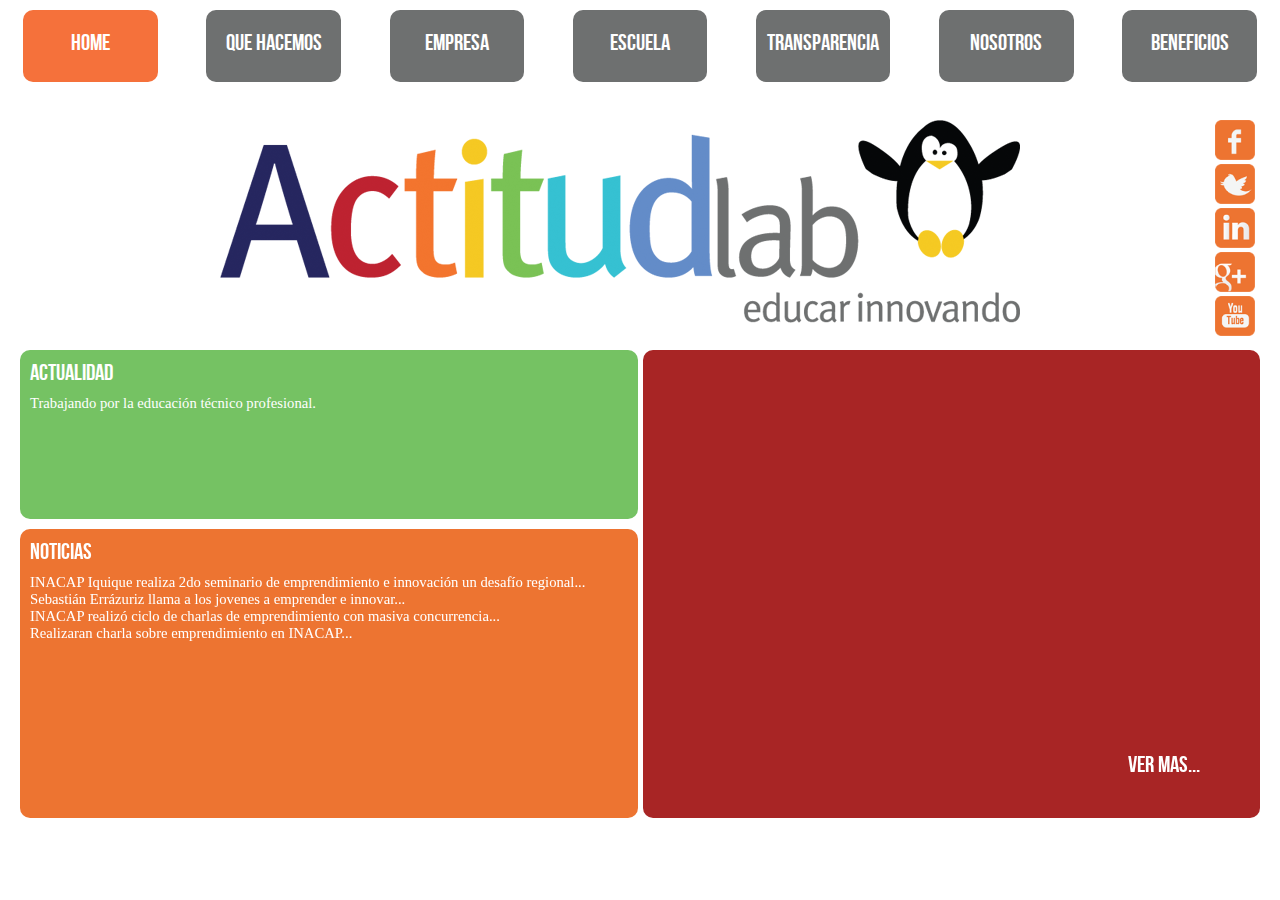
==== nueva/index.html @ dd9bc15f "Cambios Menu" ====
<!DOCTYPE html>
<html>
	<head>
		<!-- Meta -->
		<meta http-equiv="Content-Type" content="text/html; charset=UTF-8">
		<title>Actitudlab</title>

		<!-- CSS -->
		<link href="css/reset.css" rel="stylesheet" type="text/css" />
		<link href="css/colorbox.css" rel="stylesheet" type="text/css" />
		<link href="css/style.css" rel="stylesheet" type="text/css" />

		<!-- jQuery -->
		<script src="js/jquery-1.8.2.min.js"></script>
		<script src="js/jquery.colorbox-min.js"></script>

		<!-- Slider -->
		<script src="js/jquery.easing.1.3.js"></script>
		<script src="js/jquery.bxSlider.min.js"></script>

		<!-- JS -->
		<script src="js/main.js"></script>

	</script>
	</head>

	<body>
		<!-- Menu -->
		<header>
			<nav>
				<ul>
					<li><span class="menu home-activo" data-index="0" ><div>HOME</div></span></li>
					<li><span class="menu que_hacemos" data-index="1" ><div>Que Hacemos</div></span></li>
					<li><span class="menu empresa" data-index="2" ><div>EMPRESA</div></span></li>
					<li><span class="menu escuela" data-index="3" ><div>ESCUELA</div></span></li>
					<li><span class="menu transparencia" data-index="4" ><div>TRANSPARENCIA</div></span></li>
					<li><span class="menu nosotros" data-index="5" ><div>NOSOTROS</div></span></li>
					<li><span class="menu beneficios" data-index="6" ><div>BENEFICIOS</div></span></li>
				</ul>
			</nav>
		</header>

		<ul id="slider">
			<li>
				<div id="home" class="secciones" >					
					<div id="home-contenido" class="contenido">
						<div id="logo-home">
							<img src="images/logo.png" />
							<div class="redes-so">
								<a href="https://www.facebook.com/ActitudLab" target="_blanck" ><img src="images/home/facebook.png" /></a>
								<a href="https://twitter.com/ActitudLab" target="_blanck" ><img src="images/home/twitter.png" /></a>
								<a href="http://www.linkedin.com/company/actitud-lab" target="_blanck" ><img src="images/home/linkedin.png" /></a>
								<a href="#" target="_blanck" ><img src="images/home/google.png" /></a>
								<a href="#" target="_blanck" ><img src="images/home/youtube.png" /></a>
							</div>
						</div>

						<table>
							<tr>
								<td class="actualidad">
									<h1>Actualidad</h1>
									Trabajando por la educación técnico profesional.
								</td>
								<td class="videos" rowspan="2">
									<iframe width="90%" height="80%" src="http://www.youtube.com/embed/9oYLmiWO-VU" frameborder="0" allowfullscreen></iframe><br>
									<div class="caja-mas">
										<a href="videos" class="masvideos" rel="pop-up">VER MAS...</a>
									</div>
								</td>
							</tr>
							<tr>
								<td class="noticias">
									<h1>Noticias</h1>

									<a target="_blank" href="https://www.inacap.cl/tportalvp/sala-de-prensa/contenido/noticias/inacap-iquique-realiza-2do-seminario-de-emprendimiento-e-innovacion-un-desafio-regional">INACAP Iquique realiza 2do seminario de emprendimiento e innovación un desafío regional...</a><br>

									<a target="_blank" href="http://radiopolar.com/noticia_63642.html">Sebastián Errázuriz llama a los jovenes a emprender e innovar...</a><br>

									<a target="_blank" href="http://elpinguino.com/noticias/129115/INACAP-realiz-Ciclo-de-Charlas-de-Emprendimiento-con-masiva-concurren">INACAP realizó ciclo de charlas de emprendimiento con masiva concurrencia...</a><br>

									<a target="_blank" href="http://elpinguino.com/noticias/128962/Realizaran-charla-sobre-emprendimiento-en-INACAP">Realizaran charla sobre emprendimiento en INACAP...</a><br>
								</td>
							</tr>
						</table>
					</div>
				</div>
			</li>

			<li>
				<div id="que_hacemos" class="secciones" >
					<div id="que_hacemos-contenido" class="contenido">
						<table>
							<tr>
								<td class="logo"><img src="images/logo.png" /></td>
								<td class="transparencia" ><h1>QUE HACEMOS</h1></td>
							</tr>
							<tr>
								<td class="cont" colspan="2"></td>
							</tr>
						</table>
					</div>
				</div>
			</li>

			<li>
				<div id="empresa" class="secciones" >
					<div id="empresa-contenido" class="contenido">
						<div id="logo-empresa">
							<img src="images/logo.png" />
						</div>

						<table>
							<tr>
								<td class="socio">
									<h1>Socio</h1> Somos todos socios.
								</td>
								<td class="gob">
									<h1>Gob</h1>
								</td>
							</tr>
							<tr>
								<td class="empleados">
									<h1>Empleados</h1>
								</td>
								<td class="futuros">
									<h1>Futuros</h1>
								</td>
							</tr>
						</table>
					</div>
				</div>
			</li>

			<li>
				<div id="escuela" class="secciones" >
					<div id="escuela-contenido" class="contenido">
						<table>
							<tr>
								<td class="logo"><img src="images/logo.png" /></td>
								<td class="cont" rowspan="2" ></td>
							</tr>
							<tr>
								<td class="perfiles">
									PROFESORES<br>
									<br>
									ESTUDIANTES
								</td>
							</tr>
						</table>
					</div>
				</div>
			</li>

			<li>
				<div id="transparencia" class="secciones" >
					<div id="transparencia-contenido" class="contenido">
						<table>
							<tr>
								<td class="logo"><img src="images/logo.png" /></td>
								<td class="transparencia" ><h1>TRANSPARENCIA</h1></td>
							</tr>
							<tr>
								<td class="cont" colspan="2"></td>
							</tr>
						</table>
					</div>
				</div>
			</li>

			<li>
				<div id="nosotros" class="secciones" >
					<div id="equipo-contenido" class="contenido">
						<table>
							<tr>
								<td class="logo"><img src="images/logo.png" /></td>
								<td class="equipo" colspan="2"><h1>EQUIPO</h1></td>
							</tr>
							<tr>
								<td class="perfil row1">
									<div class="foto">
										<img src="images/nosotros/fotos/sebastian_errazuris.png">
									</div>
									<div class="info">
										<h1>SEBASTIÁN ERRÁZURIZ</h1>
										ABOGADO<br>
										(C) MASTER OF ART. INNOVACIÓN<br>
										UNIVERSIDAD ADOLFO IBAÑEZ<br>
										MBA. NEGOCIOS
									</div>
								</td>
								<td class="perfil row1">
									<div class="foto">
										<img src="images/nosotros/fotos/jose_miguel_hirmas.png">
									</div>
									<div class="info">
										<h1>JOSE MIGUEL HIRMAS</h1>
										MAGISTER EN INNOVACIÓN<br>
										UNIVERSIDAD ADOLFO IBAÑEZ
									</div>
								</td>
								<td class="perfil row1">
									<div class="foto">
										<img src="images/nosotros/fotos/ignacio_mujica.png">
									</div>
									<div class="info">
										<h1>IGNACIO MUJICA</h1>
										(C) MASTER OF SCIENCE IN MARKETING<br>
										UNIVERSIDAD ADOLFO IBAÑEZ
									</div>
								</td>
							</tr>
							<tr>
								<td class="perfil row2">
									<div class="foto">
										<img src="images/nosotros/fotos/hector_lascar.png">
									</div>
									<div class="info">
										<h1>HÉCTOR LÁSCAR</h1>
										DIPLOMADO Y MAGISTER<br>
										DIRECCIÓN DE VENTAS<br>
										UNIVERSIDAD ADOLFO IBAÑEZ
									</div>
								</td>
								<td class="perfil row2">
									<div class="foto">
										<img src="images/nosotros/fotos/ignacio_denegri.png">
									</div>
									<div class="info">
										<h1>IGNACIO DENEGRI</h1>
										SOCIOLOGÍA<br>
										PONTIFICIA UNIVERSIDAD CATÓLICA DE CHILE
									</div>
								</td>
								<td class="perfil row2">
									<div class="foto">
										<img src="images/nosotros/fotos/josefina_urquieta.png">
									</div>
									<div class="info">
										<h1>JOSEFINA URQUIETA</h1>
										DISEÑO GRÁFICO<br>
										UNIVERSIDAD DEL DESARROLLO
									</div>
								</td>
							</tr>
							<tr>
								<td class="perfil row3">
									<div class="foto">
										<img src="images/nosotros/fotos/maidalena_cofre.png">
									</div>
									<div class="info">
										<h1>MAGDALENA COFRÉ</h1>
										DISEÑO<br>
										PONTIFICIA UNIVERSIDAD CATÓLICA DE CHILE
									</div>
								</td>
								<td class="perfil row3">
									<div class="foto">
										<img src="images/nosotros/fotos/sebastian_mujica.png">
									</div>
									<div class="info">
										<h1>SEBASTIÁN MUJICA</h1>
										INGENIERÍA CIVIL<br>
										UNIVERSIDAD DE LOS ANDES	
									</div>
								</td>
							</tr>
						</table>
					</div>
				</div>
			</li>

			<li>
				<div id="beneficios" class="secciones" >
					<div id="beneficios-contenido" class="contenido">
						<table>
							<tr>
								<td class="logo"><img src="images/logo.png" /></td>
								<td class="beneficios" ></td>
							</tr>
							<tr>
								<td class="cont" colspan="2"></td>
							</tr>
						</table>
					</div>
				</div>
			</li>
		</ul>
	</body>
</html>
---- nueva/css/colorbox.css ----
/*
    ColorBox Core Style:
    The following CSS is consistent between example themes and should not be altered.
*/
#colorbox, #cboxOverlay, #cboxWrapper{position:absolute; top:0; left:0; z-index:9999; overflow:hidden;}
#cboxOverlay{position:fixed; width:100%; height:100%;}
#cboxMiddleLeft, #cboxBottomLeft{clear:left;}
#cboxContent{position:relative;}
#cboxLoadedContent{overflow:auto;}
#cboxTitle{margin:0;}
#cboxLoadingOverlay, #cboxLoadingGraphic{position:absolute; top:0; left:0; width:100%; height:100%;}
#cboxPrevious, #cboxNext, #cboxClose, #cboxSlideshow{cursor:pointer;}
.cboxPhoto{float:left; margin:auto; border:0; display:block; max-width:none;}
.cboxIframe{width:100%; height:100%; display:block; border:0;}
#colorbox, #cboxContent, #cboxLoadedContent{box-sizing:content-box;}

/* 
    User Style:
    Change the following styles to modify the appearance of ColorBox.  They are
    ordered & tabbed in a way that represents the nesting of the generated HTML.
*/
#cboxOverlay{background:url(images/overlay.png) repeat 0 0;}
#colorbox{}
    #cboxTopLeft{width:21px; height:21px; background:url(images/controls.png) no-repeat -101px 0;}
    #cboxTopRight{width:21px; height:21px; background:url(images/controls.png) no-repeat -130px 0;}
    #cboxBottomLeft{width:21px; height:21px; background:url(images/controls.png) no-repeat -101px -29px;}
    #cboxBottomRight{width:21px; height:21px; background:url(images/controls.png) no-repeat -130px -29px;}
    #cboxMiddleLeft{width:21px; background:url(images/controls.png) left top repeat-y;}
    #cboxMiddleRight{width:21px; background:url(images/controls.png) right top repeat-y;}
    #cboxTopCenter{height:21px; background:url(images/border.png) 0 0 repeat-x;}
    #cboxBottomCenter{height:21px; background:url(images/border.png) 0 -29px repeat-x;}
    #cboxContent{background:#fff; overflow:hidden;}
        .cboxIframe{background:#fff;}
        #cboxError{padding:50px; border:1px solid #ccc;}
        #cboxLoadedContent{margin-bottom:28px;}
        #cboxTitle{position:absolute; bottom:4px; left:0; text-align:center; width:100%; color:#949494;}
        #cboxCurrent{position:absolute; bottom:4px; left:58px; color:#949494;}
        #cboxSlideshow{position:absolute; bottom:4px; right:30px; color:#0092ef;}
        #cboxPrevious{position:absolute; bottom:0; left:0; background:url(images/controls.png) no-repeat -75px 0; width:25px; height:25px; text-indent:-9999px;}
        #cboxPrevious:hover{background-position:-75px -25px;}
        #cboxNext{position:absolute; bottom:0; left:27px; background:url(images/controls.png) no-repeat -50px 0; width:25px; height:25px; text-indent:-9999px;}
        #cboxNext:hover{background-position:-50px -25px;}
        #cboxLoadingOverlay{background:url(images/loading_background.png) no-repeat center center;}
        #cboxLoadingGraphic{background:url(images/loading.gif) no-repeat center center;}
        #cboxClose{position:absolute; bottom:0; right:0; background:url(images/controls.png) no-repeat -25px 0; width:25px; height:25px; text-indent:-9999px;}
        #cboxClose:hover{background-position:-25px -25px;}

/*
  The following fixes a problem where IE7 and IE8 replace a PNG's alpha transparency with a black fill
  when an alpha filter (opacity change) is set on the element or ancestor element.  This style is not applied to or needed in IE9.
  See: http://jacklmoore.com/notes/ie-transparency-problems/
*/
.cboxIE #cboxTopLeft,
.cboxIE #cboxTopCenter,
.cboxIE #cboxTopRight,
.cboxIE #cboxBottomLeft,
.cboxIE #cboxBottomCenter,
.cboxIE #cboxBottomRight,
.cboxIE #cboxMiddleLeft,
.cboxIE #cboxMiddleRight {
    filter: progid:DXImageTransform.Microsoft.gradient(startColorstr=#00FFFFFF,endColorstr=#00FFFFFF);
}

/*
  The following provides PNG transparency support for IE6
  Feel free to remove this and the /ie6/ directory if you have dropped IE6 support.
*/
.cboxIE6 #cboxTopLeft{background:url(images/ie6/borderTopLeft.png);}
.cboxIE6 #cboxTopCenter{background:url(images/ie6/borderTopCenter.png);}
.cboxIE6 #cboxTopRight{background:url(images/ie6/borderTopRight.png);}
.cboxIE6 #cboxBottomLeft{background:url(images/ie6/borderBottomLeft.png);}
.cboxIE6 #cboxBottomCenter{background:url(images/ie6/borderBottomCenter.png);}
.cboxIE6 #cboxBottomRight{background:url(images/ie6/borderBottomRight.png);}
.cboxIE6 #cboxMiddleLeft{background:url(images/ie6/borderMiddleLeft.png);}
.cboxIE6 #cboxMiddleRight{background:url(images/ie6/borderMiddleRight.png);}

.cboxIE6 #cboxTopLeft,
.cboxIE6 #cboxTopCenter,
.cboxIE6 #cboxTopRight,
.cboxIE6 #cboxBottomLeft,
.cboxIE6 #cboxBottomCenter,
.cboxIE6 #cboxBottomRight,
.cboxIE6 #cboxMiddleLeft,
.cboxIE6 #cboxMiddleRight {
    _behavior: expression(this.src = this.src ? this.src : this.currentStyle.backgroundImage.split('"')[1], this.style.background = "none", this.style.filter = "progid:DXImageTransform.Microsoft.AlphaImageLoader(src=" + this.src + ", sizingMethod='scale')");
}
---- nueva/css/style.css ----
/* Font */
@font-face {
    font-family: 'bebas_neueregular';
    src: url('font/bebasneue-webfont.eot');
    src: url('font/bebasneue-webfont.eot?#iefix') format('embedded-opentype'),
         url('font/bebasneue-webfont.woff') format('woff'),
         url('font/bebasneue-webfont.ttf') format('truetype'),
         url('font/bebasneue-webfont.svg#bebas_neueregular') format('svg');
    font-weight: normal;
    font-style: normal;

}

/* General */
html {
	height: 100%;
}

body {
	min-width: 1024px;
	height: 100%;
	font-family: tahoma;
	color: #FFF;
	font-size: 11pt;
	overflow: hidden;
	overflow-y: auto;
	width: 3000px;
	line-height: normal;
}

table {
	width: 100%;
	border-collapse: separate;
	border-spacing: 5px 10px;
}

table td {
	border-radius: 10px;
	text-align: left;
	padding: 10px;
}

a {
	color: #FFF;
	text-decoration: none;
}

a:hover {
	text-decoration: underline;
}

h1 {
	font-family: 'bebas_neueregular';
	margin-bottom: 10px;
	font-size: 17pt;
}

.contenido {
	margin: 0 15px;
	text-align: center;
}

.secciones {
	width: 63.3%;
	padding: 10px 0px 10px 0px;
	margin: 0 auto;
	text-align: center;
	display: inline-block;
}

/* HEADER */
header {
	width: 100%;
	font-family: 'bebas_neueregular';
	font-size: 17pt;
}

header nav {
	padding: 10px 0px 10px 0px;
}

header nav {
	width: 100%;
	margin: 0 auto;
	text-align: center;
}

header nav ul li {
	display: inline-block;
	width: 14%;
	text-align: center;
	height: 80px;
}

header nav ul li span.menu {
	background-color: #6e7070;
	width: 75%;
	height: 90%;
	display: block;
	margin: 0 auto;
	border-radius: 10px;
	cursor: pointer;
}

header nav ul li span.home:hover {
	background-color: #f5713b;
}
header nav ul li span.home-activo {
	background-color: #f5713b;
}

header nav ul li span.que_hacemos:hover {
	background-color: #BC2535;
}
header nav ul li span.que_hacemos-activo {
	background-color: #BC2535;	
}

header nav ul li span.empresa:hover {
	background-color: #75c263;
}
header nav ul li span.empresa-activo {
	background-color: #75c263;	
}

header nav ul li span.escuela:hover {
	background-color: #2ac2d0;
}
header nav ul li span.escuela-activo {
	background-color: #2ac2d0;
}

header nav ul li span.transparencia:hover {
	background-color: #638dc4;
}
header nav ul li span.transparencia-activo {
	background-color: #638dc4;
}

header nav ul li span.nosotros:hover {
	background-color: #f5713b;
}
header nav ul li span.nosotros-activo {
	background-color: #f5713b;
}

header nav ul li span.beneficios:hover {
	background-color: #75c263;
}
header nav ul li span.beneficios-activo {
	background-color: #75c263;
}

header nav ul li span.menu div {
	padding-top: 20px;
}

/* HOME */

#home-contenido #logo-home {
	border: none;
	border-radius: 10px;
	padding: 10px;
}

#home-contenido #logo-home .redes-so {
	float: right;
}

#home-contenido #logo-home .redes-so a {
	display: block;
}

#home-contenido #logo-home .redes-so a img {
	height: 40px;
}

#home-contenido table {
	height: 65%;
}

#home-contenido .redes-sociales {
	float: right;
	margin-right: 5px;
}

#home-contenido table td.actualidad {
	background-color: #75c263;
	width: 50%;
}

#home-contenido table td.noticias {
	background-color: #ed7431;
	width: 50%;
}

#home-contenido table td.noticias div.vermasnoticias {
	text-align: right;
	margin-right: 50px;
	margin-top: 20px;
	font-family: 'bebas_neueregular';
	height: 100%;
}

#home-contenido table td.noticias div.vermasnoticias a {
	font-size: 17pt;
}

#home-contenido table td.noticias h1 {
	margin-bottom: 10px;
}

#home-contenido table td.noticias a {
	font-size: 11pt;
}

#home-contenido table td.videos {
	background-color: #a82525;
	width: 50%;
	text-align: center;
	vertical-align: middle;
}

#home-contenido table td.videos div.caja-mas {
	text-align: right;
	margin-right: 50px;
	font-family: 'bebas_neueregular';
	font-size: 17pt;
}

/* EMPRESA */

#empresa-contenido #logo-empresa {
	border: none;
	border-radius: 10px;
	padding: 10px;
}

#empresa-contenido #logo-empresa img {
	height: 90px;
}

#empresa-contenido table {
	height: 80%;
}

#empresa-contenido table td {
	width: 50%;
}

#empresa-contenido table td.socio {
	background-color: #638dc4;
	height: 50%;
}

#empresa-contenido table td.gob {
	background-color: #35c1d2;
	height: 50%;
}

#empresa-contenido table td.empleados {
	background-color: #75c263;
	height: 50%
}

#empresa-contenido table td.futuros {
	background-color: #f5713b;
	height: 50%
}

/* ESCUELA */

#escuela-contenido table {
	height: 100%;
}

#escuela-contenido table td.logo {
	border: none;
	border-radius: 10px;
	width: 30%;
	height: 100px;
	text-align: center;
}

#escuela-contenido table td.logo img {
	width: 300px;
}

#escuela-contenido table td.cont {
	background-color: #62cc49;
	width: 70%;
}

#escuela-contenido table td.perfiles {
	background-color: #f2742d;
	width: 30%;
	font-family: 'bebas_neueregular';
}

/* TRANSPARENCIA */

#transparencia-contenido table {
	height: 100%;
}

#transparencia-contenido table td.logo {
	border: none;
	border-radius: 10px;
	width: 30%;
	height: 100px;
	text-align: center;
}

#transparencia-contenido table td.logo img {
	width: 300px;
}

#transparencia-contenido table td.transparencia {
	background-color: #62cc49;
	text-align: center;
	font-size: 40pt;
	width: 70%;
}

#transparencia-contenido table td.cont {
	background-color: #35c1d2;
	width: 100%;
}

/* EQUIPO */

#equipo-contenido table {
	height: 90%;
}

#equipo-contenido table td.logo {
	border: none;
	border-radius: 10px;
	width: 30%;
	height: 100px;
	text-align: center;
}

#equipo-contenido table td.logo img {
	width: 300px;
}

#equipo-contenido table td.equipo {
	background-color: #27275c;
	text-align: center;
	font-size: 40pt;
	width: 70%;
}

#equipo-contenido table td.perfil {
	width: 30%;
	text-align: center;
	vertical-align: middle;
}

#equipo-contenido table td.perfil div {
	display: inline-block;
	text-align: center;
	vertical-align: top;
}

#equipo-contenido table td.perfil div.foto img {
	/*margin-right: 20px;*/
	width: 70%
}

#equipo-contenido table td.perfil div.info {
	font-size: 10pt;
	font-weight: normal;
	width: 170px;
}

#equipo-contenido table td.perfil div.info h1 {
	font-size: 17pt;
	margin-bottom: 15px;
}

#equipo-contenido table td.row1 {
	background-color: #75c263;
}

#equipo-contenido table td.row2 {
	background-color: #35c1d2;
}

#equipo-contenido table td.row3 {
	background-color: #f5713b;
}

/* BENEFICIOS */

#beneficios-contenido table {
	height: 100%;
}

#beneficios-contenido table td.logo {
	border: none;
	border-radius: 10px;
	width: 30%;
	height: 100px;
	text-align: center;
}

#beneficios-contenido table td.logo img {
	width: 300px;
}

#beneficios-contenido table td.beneficios {
	background-color: #f2742d;
	text-align: center;
	font-size: 40pt;
	width: 70%;
}

#beneficios-contenido table td.cont {
	background-color: #638dc4;
	width: 100%;
}
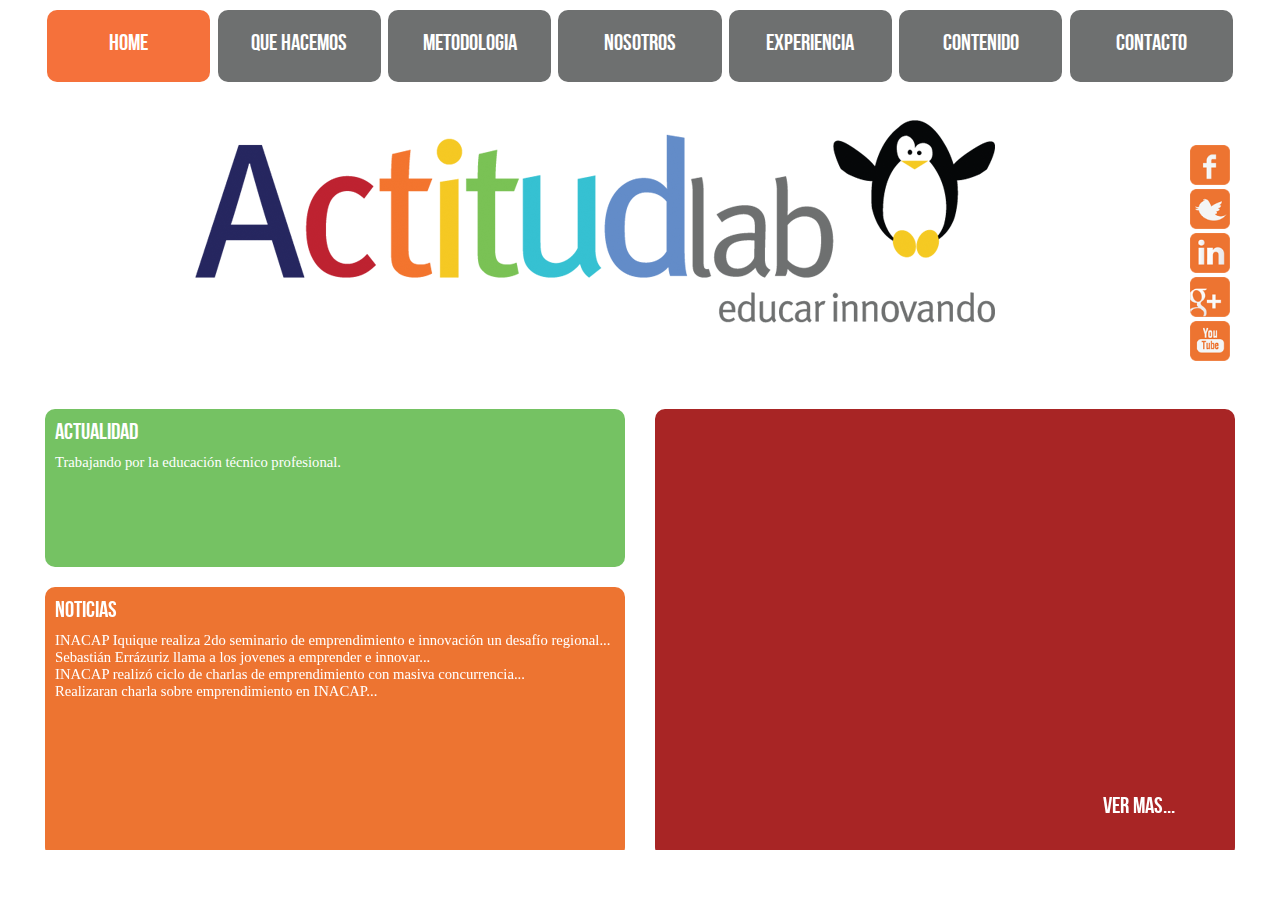
==== commit 1ea93807: "Avance jueves 13/dic" ====
--- a/nueva/index.html
+++ b/nueva/index.html
@@ -30,12 +30,12 @@
 			<nav>
 				<ul>
 					<li><span class="menu home-activo" data-index="0" ><div>HOME</div></span></li>
-					<li><span class="menu que_hacemos" data-index="1" ><div>Que Hacemos</div></span></li>
-					<li><span class="menu empresa" data-index="2" ><div>EMPRESA</div></span></li>
-					<li><span class="menu escuela" data-index="3" ><div>ESCUELA</div></span></li>
-					<li><span class="menu transparencia" data-index="4" ><div>TRANSPARENCIA</div></span></li>
+					<li><span class="menu que_hacemos" data-index="1" ><div>QUE HACEMOS</div></span></li>
+					<li><span class="menu empresa" data-index="2" ><div>METODOLOGIA</div></span></li>
 					<li><span class="menu nosotros" data-index="5" ><div>NOSOTROS</div></span></li>
-					<li><span class="menu beneficios" data-index="6" ><div>BENEFICIOS</div></span></li>
+					<li><span class="menu escuela" data-index="3" ><div>EXPERIENCIA</div></span></li>
+					<li><span class="menu transparencia" data-index="4" ><div>CONTENIDO</div></span></li>
+					<li><span class="menu beneficios" data-index="6" ><div>CONTACTO</div></span></li>
 				</ul>
 			</nav>
 		</header>
@@ -92,10 +92,15 @@
 						<table>
 							<tr>
 								<td class="logo"><img src="images/logo.png" /></td>
-								<td class="transparencia" ><h1>QUE HACEMOS</h1></td>
-							</tr>
-							<tr>
-								<td class="cont" colspan="2"></td>
+								<td class="cont" rowspan="2" ></td>
+							</tr>
+							<tr>
+								<td class="perfiles">
+									Que Hacemos?<br></br>
+									Lorem ipsum dolor sit amet, consectetur adipiscing elit. Suspendisse hendrerit dui id urna vulputate vel sollicitudin turpis malesuada. Vestibulum aliquet dictum pellentesque. Pellentesque non magna ante, sit amet bibendum neque. Proin tincidunt facilisis est vel porttitor. Vestibulum eget lacus arcu. Etiam leo enim, porta eget tempus et, luctus id ipsum. Praesent quis est nec lorem dictum dapibus sed non ipsum. Nullam tempor, diam in mollis semper, risus turpis lobortis odio, sit amet auctor dolor sapien eget orci. Nulla facilisi. Etiam euismod pulvinar massa sed aliquet. Aenean aliquam felis ut dolor rhoncus ac tempor mauris venenatis. Duis lobortis mauris eu libero rhoncus a congue ante fringilla.<br></br>
+									Porque lo hacemos?<br></br>
+									Lorem ipsum dolor sit amet, consectetur adipiscing elit. Suspendisse hendrerit dui id urna vulputate vel sollicitudin turpis malesuada. Vestibulum aliquet dictum pellentesque. Pellentesque non magna ante, sit amet bibendum neque. Proin tincidunt facilisis est vel porttitor. Vestibulum eget lacus arcu. Etiam leo enim, porta eget tempus et, luctus id ipsum. Praesent quis est nec lorem dictum dapibus sed non ipsum. Nullam tempor, diam in mollis semper, risus turpis lobortis odio, sit amet auctor dolor sapien eget orci. Nulla facilisi. Etiam euismod pulvinar massa sed aliquet. Aenean aliquam felis ut dolor rhoncus ac tempor mauris venenatis. Duis lobortis mauris eu libero rhoncus a congue ante fringilla.
+								</td>
 							</tr>
 						</table>
 					</div>
--- a/nueva/css/style.css
+++ b/nueva/css/style.css
@@ -31,7 +31,7 @@
 table {
 	width: 100%;
 	border-collapse: separate;
-	border-spacing: 5px 10px;
+	border-spacing: 30px 20px;
 }
 
 table td {
@@ -87,14 +87,14 @@
 
 header nav ul li {
 	display: inline-block;
-	width: 14%;
+	width: 13%;
 	text-align: center;
 	height: 80px;
 }
 
 header nav ul li span.menu {
 	background-color: #6e7070;
-	width: 75%;
+	width: 98%;
 	height: 90%;
 	display: block;
 	margin: 0 auto;
@@ -165,6 +165,7 @@
 
 #home-contenido #logo-home .redes-so {
 	float: right;
+	padding: 2%;
 }
 
 #home-contenido #logo-home .redes-so a {
@@ -268,6 +269,35 @@
 	height: 50%
 }
 
+/* QUE HACEMOS */
+
+#que_hacemos-contenido table {
+	height: 100%;
+}
+
+#que_hacemos-contenido table td.logo {
+	border: none;
+	border-radius: 10px;
+	width: 30%;
+	height: 100px;
+	text-align: center;
+}
+
+#que_hacemos-contenido table td.logo img {
+	width: 300px;
+}
+
+#que_hacemos-contenido table td.cont {
+	background-color: #f2742d;
+	width: 70%;
+}
+
+#que_hacemos-contenido table td.perfiles {
+	background-color: #62cc49;
+	width: 30%;
+	font-family: 'bebas_neueregular';
+}
+
 /* ESCUELA */
 
 #escuela-contenido table {
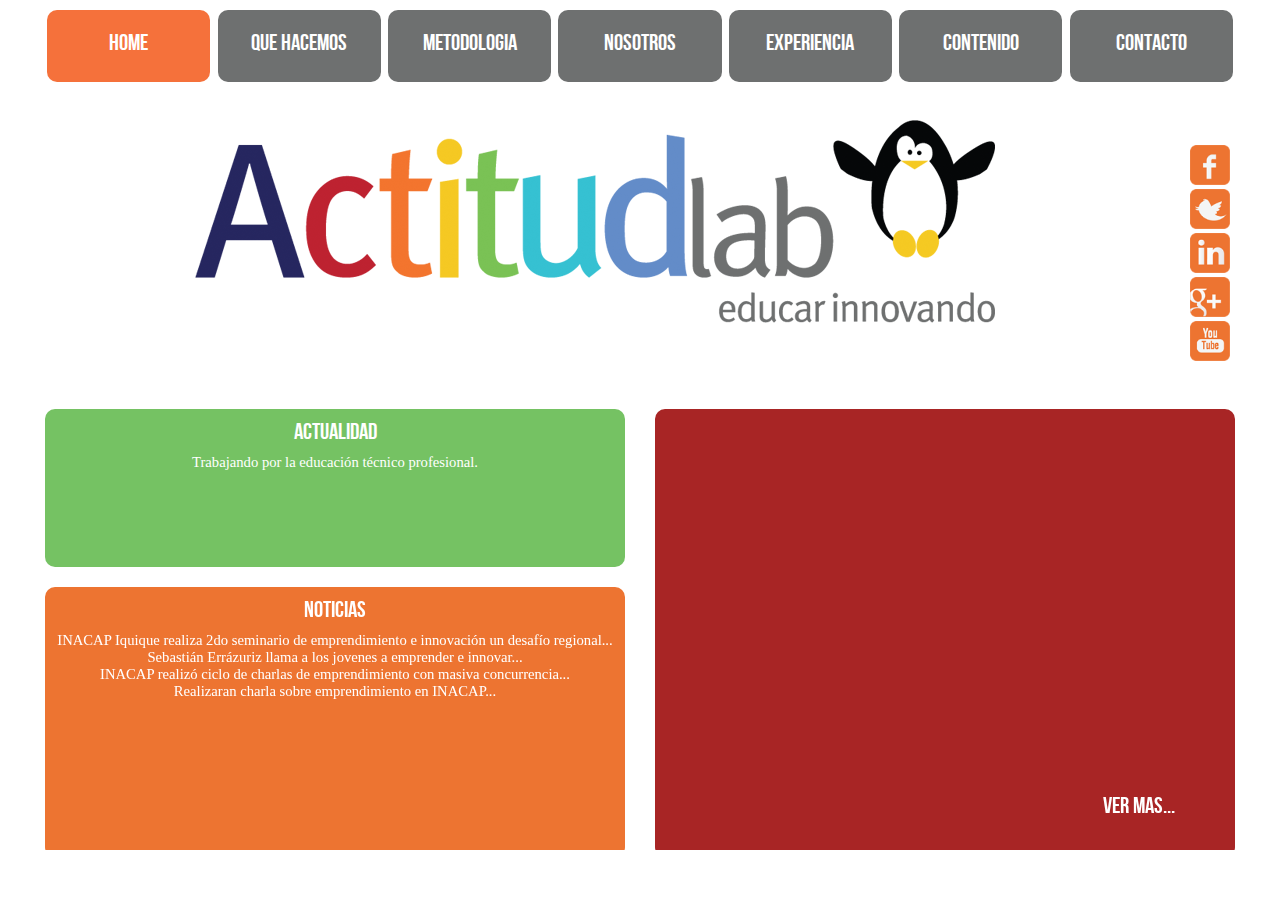
==== commit 04b36032: "Nuevo mennu" ====
--- a/nueva/index.html
+++ b/nueva/index.html
@@ -92,7 +92,67 @@
 						<table>
 							<tr>
 								<td class="logo"><img src="images/logo.png" /></td>
-								<td class="cont" rowspan="2" ></td>
+								<td class="cont" rowspan="2" >
+									<dl>
+		<dt><a href="#Section1">Section 1</a></dt>
+		<dd id="Section1">
+			<p>
+				Lorem ipsum dolor sit amet, consectetur adipiscing elit. Proin consectetur, ante non iaculis suscipit, massa tortor dictum massa, mattis iaculis massa odio sit amet ipsum. Integer posuere enim ac felis feugiat auctor. Ut urna dui, mollis hendrerit fermentum non, lacinia non enim. Vestibulum lacus risus, tempor vel egestas at, laoreet id tortor. Cras augue sapien, cursus in facilisis id, bibendum a enim. Curabitur semper ligula et ligula aliquet scelerisque. Nunc quis aliquet sem. Duis a rhoncus enim. Integer lacinia, mi.
+			</p>
+		</dd>
+		<dt><a href="#Section2">Section 2</a></dt>
+		<dd id="Section2">
+			<p>
+				Lorem ipsum dolor sit amet, consectetur adipiscing elit. Proin consectetur, ante non iaculis suscipit, massa tortor dictum massa, mattis iaculis massa odio sit amet ipsum. Integer posuere enim ac felis feugiat auctor. Ut urna dui, mollis hendrerit fermentum non, lacinia non enim. Vestibulum lacus risus, tempor vel egestas at, laoreet id tortor. Cras augue sapien, cursus in facilisis id, bibendum a enim. Curabitur semper ligula et ligula aliquet scelerisque. Nunc quis aliquet sem. Duis a rhoncus enim. Integer lacinia, mi.
+			</p>
+		</dd>
+		<dt><a href="#Section3">Section 3</a></dt>
+		<dd id="Section3">
+			<p>
+				Lorem ipsum dolor sit amet, consectetur adipiscing elit. Proin consectetur, ante non iaculis suscipit, massa tortor dictum massa, mattis iaculis massa odio sit amet ipsum. Integer posuere enim ac felis feugiat auctor. Ut urna dui, mollis hendrerit fermentum non, lacinia non enim. Vestibulum lacus risus, tempor vel egestas at, laoreet id tortor. Cras augue sapien, cursus in facilisis id, bibendum a enim. Curabitur semper ligula et ligula aliquet scelerisque. Nunc quis aliquet sem. Duis a rhoncus enim. Integer lacinia, mi.
+			</p>
+		</dd>
+		<dt><a href="#Section4">Section 4</a></dt>
+		<dd id="Section4">
+			<p>
+				Lorem ipsum dolor sit amet, consectetur adipiscing elit. Proin consectetur, ante non iaculis suscipit, massa tortor dictum massa, mattis iaculis massa odio sit amet ipsum. Integer posuere enim ac felis feugiat auctor. Ut urna dui, mollis hendrerit fermentum non, lacinia non enim. Vestibulum lacus risus, tempor vel egestas at, laoreet id tortor. Cras augue sapien, cursus in facilisis id, bibendum a enim. Curabitur semper ligula et ligula aliquet scelerisque. Nunc quis aliquet sem. Duis a rhoncus enim. Integer lacinia, mi.
+			</p>
+		</dd>
+	</dl>
+
+
+
+									<!--<div class="info">
+										<h1>Primer Item</h1>
+										Subtitulo 1<br>
+										Lorem ipsum dolor sit amet<br>
+										consectetur adipiscing elit. 
+									</div><br>
+									<div class="info">
+										<h1>Segundo Item</h1>
+										Subtitulo 1<br>
+										Lorem ipsum dolor sit amet<br>
+										consectetur adipiscing elit. 
+									</div><br>
+									<div class="info">
+										<h1>Tercer Item</h1>
+										Subtitulo 1<br>
+										Lorem ipsum dolor sit amet<br>
+										consectetur adipiscing elit. 
+									</div><br>
+									<div class="info">
+										<h1>Cuarto Item</h1>
+										Subtitulo 1<br>
+										Lorem ipsum dolor sit amet<br>
+										consectetur adipiscing elit. 
+									</div><br>
+									<div class="info">
+										<h1>Quinto Item</h1>
+										Subtitulo 1<br>
+										Lorem ipsum dolor sit amet<br>
+										consectetur adipiscing elit. 
+									</div> -->
+								</td>
 							</tr>
 							<tr>
 								<td class="perfiles">
--- a/nueva/css/style.css
+++ b/nueva/css/style.css
@@ -36,7 +36,7 @@
 
 table td {
 	border-radius: 10px;
-	text-align: left;
+	text-align: center;
 	padding: 10px;
 }
 
@@ -298,6 +298,19 @@
 	font-family: 'bebas_neueregular';
 }
 
+#que_hacemos-contenido div.info:hover {
+	background-color: #2ac2d0;
+	cursor: pointer;
+	 -webkit-border-radius: 4px;
+    -moz-border-radius: 4px;
+    border-radius: 4px;
+    border: solid 1px #20538D;
+    text-shadow: 0 -1px 0 rgba(0, 0, 0, 0.4);
+    -webkit-box-shadow: inset 0 1px 0 rgba(255, 255, 255, 0.4), 0 1px 1px rgba(0, 0, 0, 0.2);
+    -moz-box-shadow: inset 0 1px 0 rgba(255, 255, 255, 0.4), 0 1px 1px rgba(0, 0, 0, 0.2);
+    box-shadow: inset 0 1px 0 rgba(255, 255, 255, 0.4), 0 1px 1px rgba(0, 0, 0, 0.2);
+}
+
 /* ESCUELA */
 
 #escuela-contenido table {
@@ -450,4 +463,54 @@
 #beneficios-contenido table td.cont {
 	background-color: #638dc4;
 	width: 100%;
-}+}
+
+
+/* CSS Accordion styles */
+dl
+{
+	padding: 10px;
+	min-width: 960px;
+}
+	dl dt
+	{
+		-webkit-border-radius: 5px;
+		-moz-border-radius: 5px;
+		border-radius: 5px;
+		border: 1px solid #cccccc;
+		margin: 0;
+	}
+		dl dt a
+		{
+			color: #ffffff;
+			font-weight: bold;
+			text-decoration: none;
+			padding: 10px;
+			display: block;
+		}
+	dl dd
+	{
+		color: #cccccc;
+		margin: 0;
+		overflow: hidden;
+		-webkit-transition: height 1s ease;
+		-moz-transition: height 1s ease;
+		-o-transition: height 1s ease;
+	}
+		dl dd p
+		{
+			padding: 10px;
+			margin: 0;
+		}
+	dl dd:not(:target) { height: 0; }
+	dl dd:target { height: 6.667em; }
+	dl a.ie:hover dd,
+	dl a.ie:focus dd
+	{
+		height: auto;
+		color: #cccccc !important;
+	}
+
+
+
+
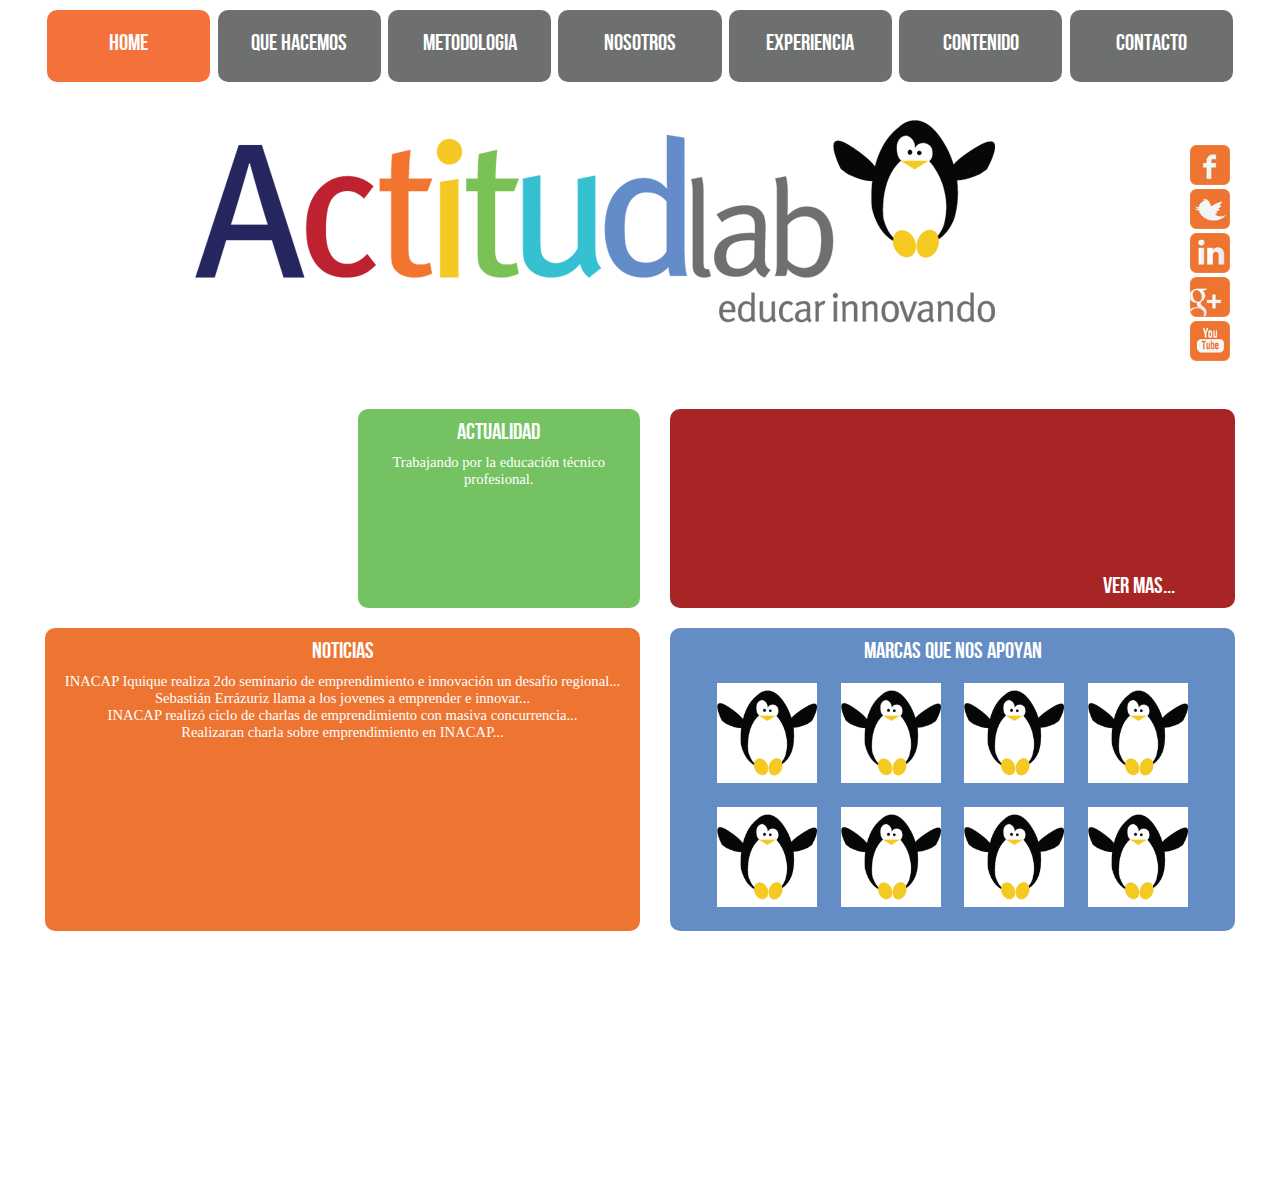
==== commit 10151739: "cambios" ====
--- a/nueva/index.html
+++ b/nueva/index.html
@@ -57,11 +57,17 @@
 
 						<table>
 							<tr>
+								<td class="twitter">
+									<a class="twitter-timeline" href="https://twitter.com/ActitudLab" data-widget-id="289809604878139392">Tweets por @ActitudLab</a>
+									<script>!function(d,s,id){var js,fjs=d.getElementsByTagName(s)[0];if(!d.getElementById(id)){js=d.createElement(s);js.id=id;js.src="//platform.twitter.com/widgets.js";fjs.parentNode.insertBefore(js,fjs);}}(document,"script","twitter-wjs");</script>
+
+
+								</td>
 								<td class="actualidad">
 									<h1>Actualidad</h1>
 									Trabajando por la educación técnico profesional.
 								</td>
-								<td class="videos" rowspan="2">
+								<td class="videos">
 									<iframe width="90%" height="80%" src="http://www.youtube.com/embed/9oYLmiWO-VU" frameborder="0" allowfullscreen></iframe><br>
 									<div class="caja-mas">
 										<a href="videos" class="masvideos" rel="pop-up">VER MAS...</a>
@@ -69,7 +75,7 @@
 								</td>
 							</tr>
 							<tr>
-								<td class="noticias">
+								<td class="noticias" colspan="2">
 									<h1>Noticias</h1>
 
 									<a target="_blank" href="https://www.inacap.cl/tportalvp/sala-de-prensa/contenido/noticias/inacap-iquique-realiza-2do-seminario-de-emprendimiento-e-innovacion-un-desafio-regional">INACAP Iquique realiza 2do seminario de emprendimiento e innovación un desafío regional...</a><br>
@@ -79,6 +85,21 @@
 									<a target="_blank" href="http://elpinguino.com/noticias/129115/INACAP-realiz-Ciclo-de-Charlas-de-Emprendimiento-con-masiva-concurren">INACAP realizó ciclo de charlas de emprendimiento con masiva concurrencia...</a><br>
 
 									<a target="_blank" href="http://elpinguino.com/noticias/128962/Realizaran-charla-sobre-emprendimiento-en-INACAP">Realizaran charla sobre emprendimiento en INACAP...</a><br>
+								</td>
+								<td class="marcas">
+									<h1>Marcas que nos apoyan</h1>
+									<div class="fila-1">
+										<img src="images/home/img/1.png" />
+										<img src="images/home/img/2.png" />
+										<img src="images/home/img/3.png" />
+										<img src="images/home/img/4.png" />
+									</div>
+									<div class="fila-2">
+										<img src="images/home/img/5.png" />
+										<img src="images/home/img/6.png" />
+										<img src="images/home/img/7.png" />
+										<img src="images/home/img/8.png" />
+									</div>
 								</td>
 							</tr>
 						</table>
@@ -94,64 +115,31 @@
 								<td class="logo"><img src="images/logo.png" /></td>
 								<td class="cont" rowspan="2" >
 									<dl>
-		<dt><a href="#Section1">Section 1</a></dt>
-		<dd id="Section1">
-			<p>
-				Lorem ipsum dolor sit amet, consectetur adipiscing elit. Proin consectetur, ante non iaculis suscipit, massa tortor dictum massa, mattis iaculis massa odio sit amet ipsum. Integer posuere enim ac felis feugiat auctor. Ut urna dui, mollis hendrerit fermentum non, lacinia non enim. Vestibulum lacus risus, tempor vel egestas at, laoreet id tortor. Cras augue sapien, cursus in facilisis id, bibendum a enim. Curabitur semper ligula et ligula aliquet scelerisque. Nunc quis aliquet sem. Duis a rhoncus enim. Integer lacinia, mi.
-			</p>
-		</dd>
-		<dt><a href="#Section2">Section 2</a></dt>
-		<dd id="Section2">
-			<p>
-				Lorem ipsum dolor sit amet, consectetur adipiscing elit. Proin consectetur, ante non iaculis suscipit, massa tortor dictum massa, mattis iaculis massa odio sit amet ipsum. Integer posuere enim ac felis feugiat auctor. Ut urna dui, mollis hendrerit fermentum non, lacinia non enim. Vestibulum lacus risus, tempor vel egestas at, laoreet id tortor. Cras augue sapien, cursus in facilisis id, bibendum a enim. Curabitur semper ligula et ligula aliquet scelerisque. Nunc quis aliquet sem. Duis a rhoncus enim. Integer lacinia, mi.
-			</p>
-		</dd>
-		<dt><a href="#Section3">Section 3</a></dt>
-		<dd id="Section3">
-			<p>
-				Lorem ipsum dolor sit amet, consectetur adipiscing elit. Proin consectetur, ante non iaculis suscipit, massa tortor dictum massa, mattis iaculis massa odio sit amet ipsum. Integer posuere enim ac felis feugiat auctor. Ut urna dui, mollis hendrerit fermentum non, lacinia non enim. Vestibulum lacus risus, tempor vel egestas at, laoreet id tortor. Cras augue sapien, cursus in facilisis id, bibendum a enim. Curabitur semper ligula et ligula aliquet scelerisque. Nunc quis aliquet sem. Duis a rhoncus enim. Integer lacinia, mi.
-			</p>
-		</dd>
-		<dt><a href="#Section4">Section 4</a></dt>
-		<dd id="Section4">
-			<p>
-				Lorem ipsum dolor sit amet, consectetur adipiscing elit. Proin consectetur, ante non iaculis suscipit, massa tortor dictum massa, mattis iaculis massa odio sit amet ipsum. Integer posuere enim ac felis feugiat auctor. Ut urna dui, mollis hendrerit fermentum non, lacinia non enim. Vestibulum lacus risus, tempor vel egestas at, laoreet id tortor. Cras augue sapien, cursus in facilisis id, bibendum a enim. Curabitur semper ligula et ligula aliquet scelerisque. Nunc quis aliquet sem. Duis a rhoncus enim. Integer lacinia, mi.
-			</p>
-		</dd>
-	</dl>
-
-
-
-									<!--<div class="info">
-										<h1>Primer Item</h1>
-										Subtitulo 1<br>
-										Lorem ipsum dolor sit amet<br>
-										consectetur adipiscing elit. 
-									</div><br>
-									<div class="info">
-										<h1>Segundo Item</h1>
-										Subtitulo 1<br>
-										Lorem ipsum dolor sit amet<br>
-										consectetur adipiscing elit. 
-									</div><br>
-									<div class="info">
-										<h1>Tercer Item</h1>
-										Subtitulo 1<br>
-										Lorem ipsum dolor sit amet<br>
-										consectetur adipiscing elit. 
-									</div><br>
-									<div class="info">
-										<h1>Cuarto Item</h1>
-										Subtitulo 1<br>
-										Lorem ipsum dolor sit amet<br>
-										consectetur adipiscing elit. 
-									</div><br>
-									<div class="info">
-										<h1>Quinto Item</h1>
-										Subtitulo 1<br>
-										Lorem ipsum dolor sit amet<br>
-										consectetur adipiscing elit. 
-									</div> -->
+										<dt><a href="#Section1">Section 1</a></dt>
+										<dd id="Section1">
+											<p>
+												Lorem ipsum dolor sit amet, consectetur adipiscing elit. Proin consectetur, ante non iaculis suscipit, massa tortor dictum massa, mattis iaculis massa odio sit amet ipsum. Integer posuere enim ac felis feugiat auctor. Ut urna dui, mollis hendrerit fermentum non, lacinia non enim. Vestibulum lacus risus, tempor vel egestas at, laoreet id tortor. Cras augue sapien, cursus in facilisis id, bibendum a enim. Curabitur semper ligula et ligula aliquet scelerisque. Nunc quis aliquet sem. Duis a rhoncus enim. Integer lacinia, mi.
+											</p>
+										</dd>
+										<dt><a href="#Section2">Section 2</a></dt>
+										<dd id="Section2">
+											<p>
+												Lorem ipsum dolor sit amet, consectetur adipiscing elit. Proin consectetur, ante non iaculis suscipit, massa tortor dictum massa, mattis iaculis massa odio sit amet ipsum. Integer posuere enim ac felis feugiat auctor. Ut urna dui, mollis hendrerit fermentum non, lacinia non enim. Vestibulum lacus risus, tempor vel egestas at, laoreet id tortor. Cras augue sapien, cursus in facilisis id, bibendum a enim. Curabitur semper ligula et ligula aliquet scelerisque. Nunc quis aliquet sem. Duis a rhoncus enim. Integer lacinia, mi.
+											</p>
+										</dd>
+										<dt><a href="#Section3">Section 3</a></dt>
+										<dd id="Section3">
+											<p>
+												Lorem ipsum dolor sit amet, consectetur adipiscing elit. Proin consectetur, ante non iaculis suscipit, massa tortor dictum massa, mattis iaculis massa odio sit amet ipsum. Integer posuere enim ac felis feugiat auctor. Ut urna dui, mollis hendrerit fermentum non, lacinia non enim. Vestibulum lacus risus, tempor vel egestas at, laoreet id tortor. Cras augue sapien, cursus in facilisis id, bibendum a enim. Curabitur semper ligula et ligula aliquet scelerisque. Nunc quis aliquet sem. Duis a rhoncus enim. Integer lacinia, mi.
+											</p>
+										</dd>
+										<dt><a href="#Section4">Section 4</a></dt>
+										<dd id="Section4">
+											<p>
+												Lorem ipsum dolor sit amet, consectetur adipiscing elit. Proin consectetur, ante non iaculis suscipit, massa tortor dictum massa, mattis iaculis massa odio sit amet ipsum. Integer posuere enim ac felis feugiat auctor. Ut urna dui, mollis hendrerit fermentum non, lacinia non enim. Vestibulum lacus risus, tempor vel egestas at, laoreet id tortor. Cras augue sapien, cursus in facilisis id, bibendum a enim. Curabitur semper ligula et ligula aliquet scelerisque. Nunc quis aliquet sem. Duis a rhoncus enim. Integer lacinia, mi.
+											</p>
+										</dd>
+									</dl>
 								</td>
 							</tr>
 							<tr>
@@ -169,28 +157,106 @@
 
 			<li>
 				<div id="empresa" class="secciones" >
-					<div id="empresa-contenido" class="contenido">
-						<div id="logo-empresa">
-							<img src="images/logo.png" />
-						</div>
-
-						<table>
-							<tr>
-								<td class="socio">
-									<h1>Socio</h1> Somos todos socios.
-								</td>
-								<td class="gob">
-									<h1>Gob</h1>
-								</td>
-							</tr>
-							<tr>
-								<td class="empleados">
-									<h1>Empleados</h1>
-								</td>
-								<td class="futuros">
-									<h1>Futuros</h1>
-								</td>
-							</tr>
+					<div id="escuela-contenido" class="contenido">
+						<table>
+							<tr>
+								<td class="logo"><img src="images/logo.png" /></td>
+							</tr>
+								<td class="perfiles">
+									<div class="info">
+										<h1 id="toggle-liceos">Liceos</h1>
+										<br>
+									</div>
+								
+									<div class="info">
+										<h1 id="toggle-profesores">Profesores</h1>
+										<br>
+									</div>
+								
+									<div class="info">
+										<h1 id="toggle-alumnos">Alumnos</h1>
+										<br>
+									</div>
+								</td>
+								<td class="perfiles-2">
+								<div class="info-liceos">
+									<h1 id="liceo-1" class="liceos" style="display:none;">
+										Liceo 1
+									</h1>
+								</div>
+								<div class="info-liceos">
+									<h1 id="liceo-2" class="liceos" style="display:none;">
+										Liceo 2
+									</h1>	
+								</div>
+								<div class="info-liceos">
+									<h1 id="liceo-3" class="liceos" style="display:none;">
+										Liceo 3
+									</h1>	
+								</div>
+								<div class="info-liceos">
+									<h1 id="liceo-4" class="liceos" style="display:none;">
+										Liceo 4
+									</h1>	
+								</div>
+								<div class="info-liceos">
+									<h1 id="liceo-5" class="liceos" style="display:none;">
+										Liceo 5
+									</h1>	
+								</div>
+								<div class="info-liceos">
+									<h1 id="liceo-6" class="liceos" style="display:none;">
+										Liceo 6
+									</h1>	
+								</div>
+								
+								<div class="info-profesores">
+									<h1 id="profesor-1" class="profesores" style="display:none;">
+										Profesor 1
+									</h1>
+								</div>
+								<div class="info-profesores">
+									<h1 id="profesor-2" class="profesores" style="display:none;">
+										Profesor 2
+									</h1>	
+								</div>
+								<div class="info-profesores">
+									<h1 id="profesor-3" class="profesores" style="display:none;">
+										Profesor 3
+									</h1>	
+								</div>
+								<div class="info-profesores">
+									<h1 id="profesor-4" class="profesores" style="display:none;">
+										Profesor 4
+									</h1>	
+								</div>
+								<div class="info-profesores">
+									<h1 id="profesor-5" class="profesores" style="display:none;">
+										Profesor 5
+									</h1>	
+								</div>
+								<div class="info-profesores">
+									<h1 id="profesor-6" class="profesores" style="display:none;">
+										Profesor 6
+									</h1>	
+								</div>
+									<h1 id="alumnos" style="display:none;">
+										Alumno 1
+										<br></br>
+										Alumno 2
+										<br></br>
+										Alumno 3
+										<br></br>
+										Alumno 4
+										<br></br>
+										Alumno 5
+										<br></br>
+										Alumno 6
+									</h1>
+								</td>
+								<td class="perfiles-3">
+							
+								</td>	
 						</table>
 					</div>
 				</div>
@@ -202,15 +268,102 @@
 						<table>
 							<tr>
 								<td class="logo"><img src="images/logo.png" /></td>
-								<td class="cont" rowspan="2" ></td>
-							</tr>
-							<tr>
+							</tr>
 								<td class="perfiles">
-									PROFESORES<br>
-									<br>
-									ESTUDIANTES
-								</td>
-							</tr>
+									<div class="info">
+										<h1 id="toggle-liceos">Liceos</h1>
+										<br>
+									</div>
+								
+									<div class="info">
+										<h1 id="toggle-profesores">Profesores</h1>
+										<br>
+									</div>
+								
+									<div class="info">
+										<h1 id="toggle-alumnos">Alumnos</h1>
+										<br>
+									</div>
+								</td>
+								<td class="perfiles-2">
+								<div class="info-liceos">
+									<h1 id="liceo-1" class="liceos" style="display:none;">
+										Liceo 1
+									</h1>
+								</div>
+								<div class="info-liceos">
+									<h1 id="liceo-2" class="liceos" style="display:none;">
+										Liceo 2
+									</h1>	
+								</div>
+								<div class="info-liceos">
+									<h1 id="liceo-3" class="liceos" style="display:none;">
+										Liceo 3
+									</h1>	
+								</div>
+								<div class="info-liceos">
+									<h1 id="liceo-4" class="liceos" style="display:none;">
+										Liceo 4
+									</h1>	
+								</div>
+								<div class="info-liceos">
+									<h1 id="liceo-5" class="liceos" style="display:none;">
+										Liceo 5
+									</h1>	
+								</div>
+								<div class="info-liceos">
+									<h1 id="liceo-6" class="liceos" style="display:none;">
+										Liceo 6
+									</h1>	
+								</div>
+								
+								<div class="info-profesores">
+									<h1 id="profesor-1" class="profesores" style="display:none;">
+										Profesor 1
+									</h1>
+								</div>
+								<div class="info-profesores">
+									<h1 id="profesor-2" class="profesores" style="display:none;">
+										Profesor 2
+									</h1>	
+								</div>
+								<div class="info-profesores">
+									<h1 id="profesor-3" class="profesores" style="display:none;">
+										Profesor 3
+									</h1>	
+								</div>
+								<div class="info-profesores">
+									<h1 id="profesor-4" class="profesores" style="display:none;">
+										Profesor 4
+									</h1>	
+								</div>
+								<div class="info-profesores">
+									<h1 id="profesor-5" class="profesores" style="display:none;">
+										Profesor 5
+									</h1>	
+								</div>
+								<div class="info-profesores">
+									<h1 id="profesor-6" class="profesores" style="display:none;">
+										Profesor 6
+									</h1>	
+								</div>
+									<h1 id="alumnos" style="display:none;">
+										Alumno 1
+										<br></br>
+										Alumno 2
+										<br></br>
+										Alumno 3
+										<br></br>
+										Alumno 4
+										<br></br>
+										Alumno 5
+										<br></br>
+										Alumno 6
+									</h1>
+								</td>
+								<td class="perfiles-3">
+							
+								</td>	
 						</table>
 					</div>
 				</div>
@@ -287,6 +440,9 @@
 									</div>
 								</td>
 								<td class="perfil row2">
+									<img src="images/logo.png" class="equipo">
+								</td>
+								<td class="perfil row2">
 									<div class="foto">
 										<img src="images/nosotros/fotos/ignacio_denegri.png">
 									</div>
@@ -296,7 +452,9 @@
 										PONTIFICIA UNIVERSIDAD CATÓLICA DE CHILE
 									</div>
 								</td>
-								<td class="perfil row2">
+							</tr>
+							<tr>
+								<td class="perfil row3">
 									<div class="foto">
 										<img src="images/nosotros/fotos/josefina_urquieta.png">
 									</div>
@@ -306,8 +464,6 @@
 										UNIVERSIDAD DEL DESARROLLO
 									</div>
 								</td>
-							</tr>
-							<tr>
 								<td class="perfil row3">
 									<div class="foto">
 										<img src="images/nosotros/fotos/maidalena_cofre.png">
--- a/nueva/css/style.css
+++ b/nueva/css/style.css
@@ -187,7 +187,12 @@
 
 #home-contenido table td.actualidad {
 	background-color: #75c263;
-	width: 50%;
+	width: 25%;
+	vertical-align: top;
+}
+
+#home-contenido table td.twitter {
+	width: 25%;
 }
 
 #home-contenido table td.noticias {
@@ -229,6 +234,16 @@
 	font-size: 17pt;
 }
 
+#home-contenido table td.marcas {
+	background-color: #638dc4;
+}
+
+#home-contenido table td.marcas div img {
+	width: 100px;
+	height: 100px;
+	margin: 10px;
+}
+
 /* EMPRESA */
 
 #empresa-contenido #logo-empresa {
@@ -298,7 +313,7 @@
 	font-family: 'bebas_neueregular';
 }
 
-#que_hacemos-contenido div.info:hover {
+#escuela-contenido div.info:hover {
 	background-color: #2ac2d0;
 	cursor: pointer;
 	 -webkit-border-radius: 4px;
@@ -311,6 +326,33 @@
     box-shadow: inset 0 1px 0 rgba(255, 255, 255, 0.4), 0 1px 1px rgba(0, 0, 0, 0.2);
 }
 
+#escuela-contenido div.info-liceos:hover {
+	background-color: #2ac2d0;
+	cursor: pointer;
+	 -webkit-border-radius: 4px;
+    -moz-border-radius: 4px;
+    border-radius: 4px;
+    border: solid 1px #20538D;
+    text-shadow: 0 -1px 0 rgba(0, 0, 0, 0.4);
+    -webkit-box-shadow: inset 0 1px 0 rgba(255, 255, 255, 0.4), 0 1px 1px rgba(0, 0, 0, 0.2);
+    -moz-box-shadow: inset 0 1px 0 rgba(255, 255, 255, 0.4), 0 1px 1px rgba(0, 0, 0, 0.2);
+    box-shadow: inset 0 1px 0 rgba(255, 255, 255, 0.4), 0 1px 1px rgba(0, 0, 0, 0.2);
+}
+
+#escuela-contenido div.info-profesores:hover {
+	background-color: #2ac2d0;
+	cursor: pointer;
+	 -webkit-border-radius: 4px;
+    -moz-border-radius: 4px;
+    border-radius: 4px;
+    border: solid 1px #20538D;
+    text-shadow: 0 -1px 0 rgba(0, 0, 0, 0.4);
+    -webkit-box-shadow: inset 0 1px 0 rgba(255, 255, 255, 0.4), 0 1px 1px rgba(0, 0, 0, 0.2);
+    -moz-box-shadow: inset 0 1px 0 rgba(255, 255, 255, 0.4), 0 1px 1px rgba(0, 0, 0, 0.2);
+    box-shadow: inset 0 1px 0 rgba(255, 255, 255, 0.4), 0 1px 1px rgba(0, 0, 0, 0.2);
+}
+
+
 /* ESCUELA */
 
 #escuela-contenido table {
@@ -331,11 +373,23 @@
 
 #escuela-contenido table td.cont {
 	background-color: #62cc49;
-	width: 70%;
+	width: 45%;
+	font-family: 'bebas_neueregular';
 }
 
 #escuela-contenido table td.perfiles {
 	background-color: #f2742d;
+	width: 30%;
+	font-family: 'bebas_neueregular';
+}
+
+#escuela-contenido table td.perfiles-2 {
+	background-color: #638dc4;
+	width: 30%;
+	font-family: 'bebas_neueregular';
+}
+#escuela-contenido table td.perfiles-3 {
+	background-color: #75c263;
 	width: 30%;
 	font-family: 'bebas_neueregular';
 }
@@ -433,6 +487,10 @@
 
 #equipo-contenido table td.row3 {
 	background-color: #f5713b;
+}
+
+img.equipo {
+	width: 500px;
 }
 
 /* BENEFICIOS */
@@ -511,6 +569,3 @@
 		color: #cccccc !important;
 	}
 
-
-
-
